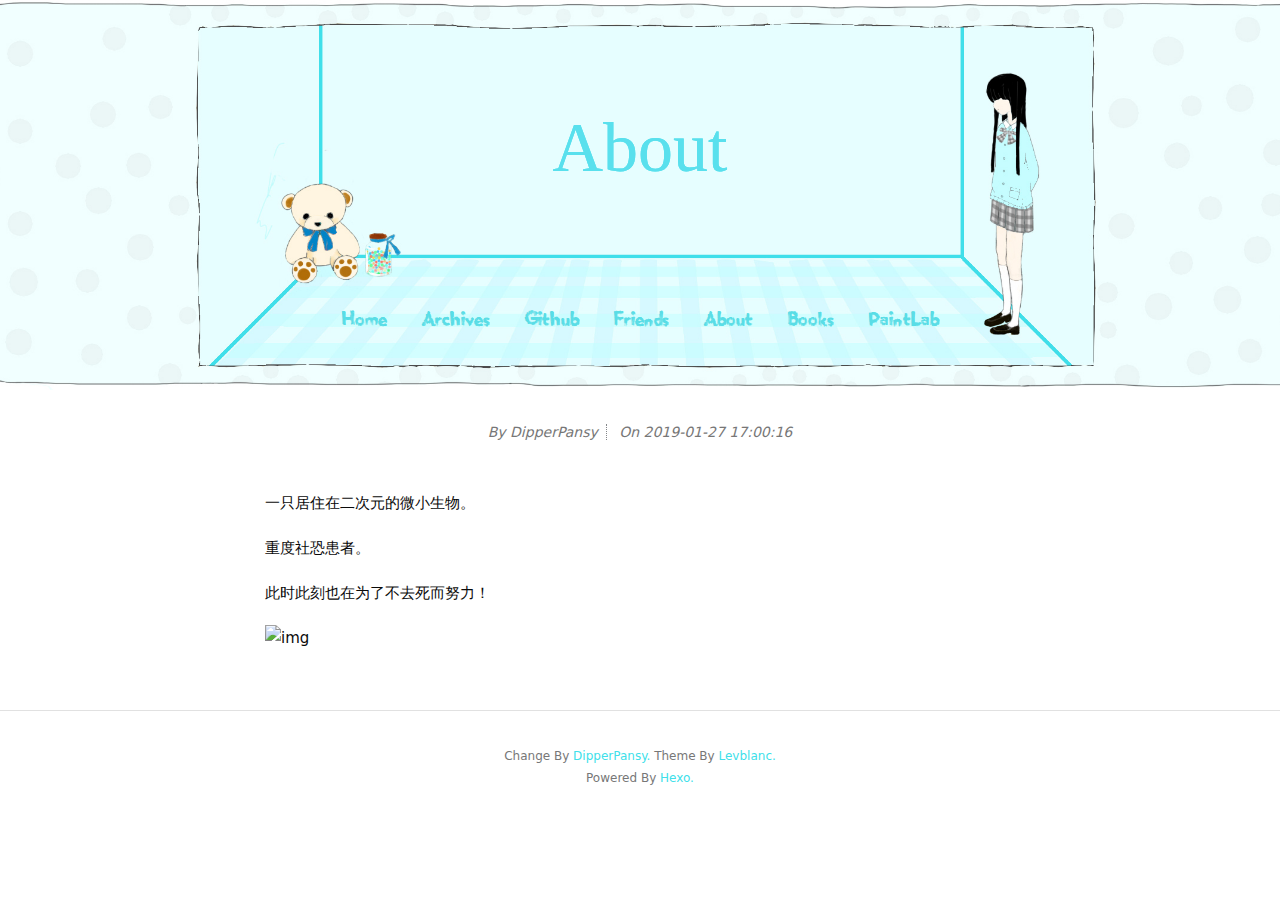
==== about/index.html @ c0ca9542 "Site updated: 2019-02-17 17:00:39" ====
<!DOCTYPE html>
<html>
  <!-- Html Head Tag-->
  <head><meta name="generator" content="Hexo 3.8.0">
  <meta charset="UTF-8">
  <meta http-equiv="X-UA-Compatible" content="IE=edge">
  <meta name="viewport" content="width=device-width, initial-scale=1">
  <meta name="description" content="">
  <meta name="author" content="DipperPansy">
  <!-- Open Graph Data -->
  <meta property="og:title" content="About">
  <meta property="og:description" content="">
  <meta property="og:site_name" content="DipperPansy">
  <meta property="og:type" content="article">
  <meta property="og:image" content="http://dipperpansy.com">
  
    <link rel="alternate" href="/atom.xml" title="DipperPansy" type="application/atom+xml">
  
  
    <link rel="icon" href="/favicon.png">
  

  <!-- Site Title -->
  <title>DipperPansy</title>

  <!-- Bootstrap CSS -->
  <link rel="stylesheet" href="/css/bootstrap.min.css">
  <!-- Custom CSS -->
  
  <link rel="stylesheet" href="/css/style.light.css">

  <!-- Google Analytics -->
  

</head>

  <body>
    <!-- Page Header -->


<header class="site-header header-background" style="background-image: url(/img/newbanner.jpg)">
  <div class="container">
    <div class="row">
      <div class="col-lg-8 col-lg-offset-2 col-md-10 col-md-offset-1">
        <div class="page-title with-background-image">
          <p class="title">About</p>
          <p class="subtitle"></p>
        </div>
        <div class="site-menu with-background-image">
          <ul>
            
              <li>
                <a href="/">
                  
                  Home
                  
                </a>
              </li>
            
              <li>
                <a href="/archives">
                  
                  Archives
                  
                </a>
              </li>
            
              <li>
                <a href="https://github.com/kongooo">
                  
                  Github
                  
                </a>
              </li>
            
              <li>
                <a href="/friends">
                  
                  Friends
                  
                </a>
              </li>
            
              <li>
                <a href="/about">
                  
                  About
                  
                </a>
              </li>
            
              <li>
                <a href="/books">
                  
                  Books
                  
                </a>
              </li>
            
              <li>
                <a href="/draw">
                  
                  PaintLab
                  
                </a>
              </li>
            
          </ul>
        </div>
      </div>
    </div>
  </div>
</header>

<article>
  <div class="container typo">
    <div class="row">
      <div class="col-lg-8 col-lg-offset-2 col-md-10 col-md-offset-1">
        <div class="post-info text-muted">
          
            <!-- Author -->
            <span class="author info">By DipperPansy</span>
          
          <!-- Date -->
          <span class="date-time info">On
            <span class="date">2019-01-27</span>
            <span class="time">17:00:16</span>
          </span>
          
        </div>
        <!-- Tags -->
        
        <!-- Post Main Content -->
        <div class="post-content">
          <p>一只居住在二次元的微小生物。</p>
<p>重度社恐患者。</p>
<p>此时此刻也在为了不去死而努力！</p>
<p><img src="http://b356.photo.store.qq.com/psb?/d8188ab8-ebd6-4b47-84d2-98b6460a6605/dzZFe7Zd6TpI4703HESlU5OGH*vWUTjAWkUQMgTzGok!/b/dGQBAAAAAAAA&amp;bo=OgM6AgAAAAAFByU!&amp;rf=viewer_4" alt="img"> </p>

        </div>
      </div>
    </div>
  </div>
</article>



    <!-- Footer -->
<footer>
  <div class="container">
    <div class="row">
      <div class="col-lg-8 col-lg-offset-2 col-md-10 col-md-offset-1">
        <p class="copyright text-muted">
        Change By <a target="_blank" href="https://github.com/kongooo">DipperPansy.</a>
          Theme By <a target="_blank" href="https://github.com/levblanc">Levblanc.</a>
        </p><p class="copyright text-muted">
          Powered By <a target="_blank" href="https://hexo.io/">Hexo.</a>
        </p>
      </div>
    </div>
  </div>
</footer>


    <!-- After Footer Scripts -->
<script src="/js/highlight.pack.js"></script>
<script>
  document.addEventListener("DOMContentLoaded", function(event) {
    var codeBlocks = Array.prototype.slice.call(document.getElementsByTagName('pre'))
    codeBlocks.forEach(function(block, index) {
      hljs.highlightBlock(block);
    });
  });
</script>

  </body>
</html>
---- css/style.light.css ----
/* basic colors */
/* theme colors */
/* modify value of $theme-color to get different theme colors */
/* typo.css from https://github.com/sofish/typo.css */

@charset "utf-8";

/* 防止用户自定义背景颜色对网页的影响，添加让用户可以自定义字体 */
html {
  color: #333;
  background: #fff;
  -webkit-text-size-adjust: 100%;
  -ms-text-size-adjust: 100%;
  text-rendering: optimizelegibility;
}

/* 如果你的项目仅支持 IE9+ | Chrome | Firefox 等，推荐在 <html> 中添加 .borderbox 这个 class */
html.borderbox *, html.borderbox *:before, html.borderbox *:after {
  -moz-box-sizing: border-box;
  -webkit-box-sizing: border-box;
  box-sizing: border-box;
}

/* 内外边距通常让各个浏览器样式的表现位置不同 */
body, dl, dt, dd, ul, ol, li, h1, h2, h3, h4, h5, h6, pre, code, form, fieldset, legend, input, textarea, p, blockquote, th, td, hr, button, article, aside, details, figcaption, figure, footer, header, menu, nav, section {
  margin: 0;
  padding: 0;
}

/* 重设 HTML5 标签, IE 需要在 js 中 createElement(TAG) */
article, aside, details, figcaption, figure, footer, header, menu, nav, section {
  display: block;
}

/* HTML5 媒体文件跟 img 保持一致 */
audio, canvas, video {
  display: inline-block;
}

/* 要注意表单元素并不继承父级 font 的问题 */
body, button, input, select, textarea {
  font: 300 1rem/1.8 PingFang SC, Lantinghei SC, Microsoft Yahei, Hiragino Sans GB, Microsoft Sans Serif, WenQuanYi Micro Hei, sans;
}

button::-moz-focus-inner,
input::-moz-focus-inner {
  padding: 0;
  border: 0;
}

/* 去掉各Table cell 的边距并让其边重合 */
table {
  border-collapse: collapse;
  border-spacing: 0;
}

/* 去除默认边框 */
fieldset, img {
  border: 0;
}

/* 块/段落引用 */
blockquote {
  position: relative;
  color: #999;
  font-weight: 400;
  border-left: 1px solid #1abc9c;
  padding-left: 1em;
  margin: 1em 3em 1em 2em;
}

@media only screen and ( max-width: 640px ) {
  blockquote {
    margin: 1em 0;
  }
}

/* Firefox 以外，元素没有下划线，需添加 */
acronym, abbr {
  border-bottom: 1px dotted;
  font-variant: normal;
}

/* 添加鼠标问号，进一步确保应用的语义是正确的（要知道，交互他们也有洁癖，如果你不去掉，那得多花点口舌） */
abbr {
  cursor: help;
}

/* 一致的 del 样式 */
del {
  text-decoration: line-through;
}

address, caption, cite, code, dfn, em, th, var {
  font-style: normal;
  font-weight: 400;
}

/* 去掉列表前的标识, li 会继承，大部分网站通常用列表来很多内容，所以应该当去 */
ul, ol {
  list-style: none;
}

/* 对齐是排版最重要的因素, 别让什么都居中 */
caption, th {
  text-align: left;
}

q:before, q:after {
  content: '';
}

/* 统一上标和下标 */
sub, sup {
  font-size: 75%;
  line-height: 0;
  position: relative;
}

:root sub, :root sup {
  vertical-align: baseline; /* for ie9 and other modern browsers */
}

sup {
  top: -0.5em;
}

sub {
  bottom: -0.25em;
}

/* 让链接在 hover 状态下显示下划线 */
// a {
//   color: #1abc9c;
// }

// a:hover {
//   text-decoration: underline;
// }

// .typo a {
//   border-bottom: 1px solid #1abc9c;
// }

// .typo a:hover {
//   border-bottom-color: #555;
//   color: #555;
//   text-decoration: none;
// }

/* 默认不显示下划线，保持页面简洁 */
ins, a {
  text-decoration: none;
}

/* 专名号：虽然 u 已经重回 html5 Draft，但在所有浏览器中都是可以使用的，
 * 要做到更好，向后兼容的话，添加 class="typo-u" 来显示专名号
 * 关于 <u> 标签：http://www.whatwg.org/specs/web-apps/current-work/multipage/text-level-semantics.html#the-u-element
 * 被放弃的是 4，之前一直搞错 http://www.w3.org/TR/html401/appendix/changes.html#idx-deprecated
 * 一篇关于 <u> 标签的很好文章：http://html5doctor.com/u-element/
 */
u, .typo-u {
  text-decoration: underline;
}

/* 标记，类似于手写的荧光笔的作用 */
mark {
  background: #fffdd1;
  border-bottom: 1px solid #ffedce;
  padding: 2px;
  margin: 0 5px;
}

/* 代码片断 */
pre, code, pre tt {
  font-family: Courier, 'Courier New', monospace;
}

pre {
  background: #f8f8f8;
  border: 1px solid #ddd;
  padding: 1em 1.5em;
  display: block;
  -webkit-overflow-scrolling: touch;
}

/* 一致化 horizontal rule */
hr {
  border: none;
  border-bottom: 1px solid #cfcfcf;
  margin-bottom: 0.8em;
  height: 10px;
}

/* 底部印刷体、版本等标记 */
small, .typo-small,
  /* 图片说明 */
figcaption {
  font-size: 0.9em;
  color: #888;
}

strong, b {
  font-weight: bold;
  color: #000;
}

/* 可拖动文件添加拖动手势 */
[draggable] {
  cursor: move;
}

.clearfix:before, .clearfix:after {
  content: "";
  display: table;
}

.clearfix:after {
  clear: both;
}

.clearfix {
  zoom: 1;
}

/* 强制文本换行 */
.textwrap, .textwrap td, .textwrap th {
  word-wrap: break-word;
  word-break: break-all;
}

.textwrap-table {
  table-layout: fixed;
}

/* 提供 serif 版本的字体设置: iOS 下中文自动 fallback 到 sans-serif */
.serif {
  font-family: Palatino, Optima, Georgia, serif;
}

/* 保证块/段落之间的空白隔行 */
.typo table, .typo p, .typo pre, .typo ul, .typo ol, .typo dl, .typo form, .typo hr,
.typo-p, .typo-pre, .typo-ul, .typo-ol, .typo-dl, .typo-form, .typo-hr, .typo-table, blockquote {
  margin-bottom: 1.2em
}

h1, h2, h3, h4, h5, h6 {
  font-family: PingFang SC, Verdana, Helvetica Neue, Microsoft Yahei, Hiragino Sans GB, Microsoft Sans Serif, WenQuanYi Micro Hei, sans-serif;
  font-weight: 100;
  color: #000;
  line-height: 1.35;
}

/* 标题应该更贴紧内容，并与其他块区分，margin 值要相应做优化 */
.typo h1, .typo h2, .typo h3, .typo h4, .typo h5, .typo h6,
.typo-h1, .typo-h2, .typo-h3, .typo-h4, .typo-h5, .typo-h6 {
  margin-top: 1.2em;
  margin-bottom: 0.6em;
  line-height: 1.35;
}

.typo h1, .typo-h1 {
  font-size: 2em;
}

.typo h2, .typo-h2 {
  font-size: 1.8em;
}

.typo h3, .typo-h3 {
  font-size: 1.6em;
}

.typo h4, .typo-h4 {
  font-size: 1.4em;
}

.typo h5, .typo h6, .typo-h5, .typo-h6 {
  font-size: 1.2em;
}

/* 在文章中，应该还原 ul 和 ol 的样式 */
.typo ul, .typo-ul {
  margin-left: 1.3em;
  list-style: disc;
}

.typo ol, .typo-ol {
  list-style: decimal;
  margin-left: 1.9em;
}

.typo li ul, .typo li ol, .typo-ul ul, .typo-ul ol, .typo-ol ul, .typo-ol ol {
  margin-bottom: 0.8em;
  margin-left: 2em;
}

.typo li ul, .typo-ul ul, .typo-ol ul {
  list-style: circle;
}

/* 同 ul/ol，在文章中应用 table 基本格式 */
// .typo table th,
// .typo table td,
.typo-table th,
.typo-table td,
.typo table caption {
  border: 1px solid #ddd;
  padding: 0.5em 1em;
  color: #666;
}


// .typo table th,
.typo-table th {
  background: #fbfbfb;
}

// .typo table thead th,
.typo-table thead th {
  background: #f1f1f1;
}

.typo table caption {
  border-bottom: none;
}

/* 去除 webkit 中 input 和 textarea 的默认样式  */
.typo-input, .typo-textarea {
  -webkit-appearance: none;
  border-radius: 0;
}

.typo-em, .typo em, legend, caption {
  color: #000;
  font-weight: inherit;
}

/* 着重号，只能在少量（少于100个字符）且全是全角字符的情况下使用 */
.typo-em {
  position: relative;
}

.typo-em:after {
  position: absolute;
  top: 0.65em;
  left: 0;
  width: 100%;
  overflow: hidden;
  white-space: nowrap;
  content: "・・・・・・・・・・・・・・・・・・・・・・・・・・・・・・・・・・・・・・・・・・・・・・・・・・・・・・・・・・・・・・・・・・・・・・・・・・・・・・・・・・・・・・・・・・・・・・・・・・・・";
}

/* Responsive images */
.typo img {
  max-width: 100%;
}

.hljs {
  display: block;
  overflow-x: auto;
  padding: 0.5em;
  background: #23241f;
}
.hljs,
.hljs-tag,
.hljs-subst {
  color: #f8f8f2;
}
.hljs-strong,
.hljs-emphasis {
  color: #a8a8a2;
}
.hljs-bullet,
.hljs-quote,
.hljs-number,
.hljs-regexp,
.hljs-literal,
.hljs-link {
  color: #ae81ff;
}
.hljs-code,
.hljs-title,
.hljs-section,
.hljs-selector-class {
  color: #a6e22e;
}
.hljs-strong {
  font-weight: bold;
}
.hljs-emphasis {
  font-style: italic;
}
.hljs-keyword,
.hljs-selector-tag,
.hljs-name,
.hljs-attr {
  color: #f92672;
}
.hljs-symbol,
.hljs-attribute {
  color: #66d9ef;
}
.hljs-params,
.hljs-class .hljs-title {
  color: #f8f8f2;
}
.hljs-string,
.hljs-type,
.hljs-built_in,
.hljs-builtin-name,
.hljs-selector-id,
.hljs-selector-attr,
.hljs-selector-pseudo,
.hljs-addition,
.hljs-variable,
.hljs-template-variable {
  color: #e6db74;
}
.hljs-comment,
.hljs-deletion,
.hljs-meta {
  color: #75715e;
}
.highlight {
  overflow: auto;
}
.highlight table {
  width: 100%;
  max-width: 100%;
}
.highlight pre {
  font-size: 0.8125rem;
}
.highlight .gutter {
  width: 5%;
  text-align: right;
}
.highlight .gutter pre {
  border-top: 0;
  border-bottom: 0;
  border-left: 0;
}
.highlight .code {
  width: 95%;
}
.highlight .code pre {
  border: 0;
}
code {
  color: #40dfea;
  padding: 0 0.1875rem;
  margin: 0 0.125rem;
  border-radius: 0.1875rem;
  background-color: #f0e8df;
}
@media only screen and (max-width: 414px) {
  .highlight pre {
    font-size: 0.75rem;
  }
}
html,
body {
  color: #0a0a0a;
  background-color: #fff;
  font-size: 100%; /* add PX (or original value) as backup */
  font-size: 100%;
}
a {
  color: #40dfea;
}
a:hover {
  text-decoration: none;
  color: #fff;
  background-color: #40dfea;
  transition: all 0.25s;
  cursor: pointer;
}
strong {
  color: #0a0a0a;
}
h1,
h2,
h3,
h4,
h5,
h6 {
  color: #0a0a0a;
}
.site-header {
  padding: 5rem 0;
  border-bottom: 1px solid #e1e1e1;
  margin-bottom: 1.875rem;
}
.site-header.header-background {
  border-bottom: 0;
  background-color: #808080;
  background-position: center center;
  background-attachment: scroll;
  -webkit-background-size: cover;
  -moz-background-size: cover;
  background-size: cover;
  -o-background-size: cover;
}
.site-header .page-title {
  color: #40dfea;
  text-align: center;
  text-shadow: 1px 1px 2px #0a0a0a;
}
.site-header .page-title.with-background-image {
  color: #fff;
  padding: 3.125rem 0;
}
.site-header .page-title .title {
  font-size: 2.25rem;
}
.site-menu {
  text-align: center;
  margin-top: 0rem;
  text-shadow: 3px 3px 3px #0a0a0a;
}
.site-menu ul {
  margin: 0 auto;
  padding: 0;
}
.site-menu ul > li {
  display: inline-block;
  margin-right: 0.625rem;
}
.site-menu ul > li:last-child {
  margin-right: 0;
}
.site-menu ul > li > a {
  padding: 0.1875rem 0.625rem;
  border-radius: 0.125rem;
}
.site-menu.with-background-image a {
  color: #fff;
}
@media only screen and (max-width: 414px) {
  .site-header .page-title.with-background-image {
    padding: 1.875rem 0;
  }
  .site-header .page-title .title {
    font-size: 1.375rem;
  }
  .site-menu {
    font-size: 1rem;
  }
  .site-menu ul li {
    margin-right: 0;
  }
  .site-menu ul li > a {
    padding: 0.1875rem 0.375rem;
  }
}
.post-item-wrapper {
  padding: 2.1875rem 0;
  border-bottom: 1px solid #e1e1e1;
  text-align: center;
  overflow: hidden;
}
.post-item-wrapper:last-child {
  border-bottom: none;
}
.post-item-wrapper .post-title {
  display: inline-block;
  padding: 0 0.625rem;
  margin-bottom: 1.25rem;
  font-size: 1.375rem;
  text-align: center;
  border-radius: 0.125rem;
}
.post-item-wrapper .post-excerpt {
  overflow: hidden;
}
.post-item-wrapper .date-and-category,
.post-item-wrapper .excerpt,
.post-item-wrapper .tags {
  float: left;
}
.post-item-wrapper .date-and-category,
.post-item-wrapper .tags {
  width: 14%;
}
.post-item-wrapper .excerpt {
  width: 64%;
  margin: 0 4%;
  font-size: 0.875rem;
  text-align: justify;
}
.post-item-wrapper .excerpt p {
  margin-bottom: 0;
}
.post-item-wrapper .date-and-category {
  font-size: 0.8125rem;
  text-align: center;
  border: 1px solid #40dfea;
  border-radius: 0.1875rem;
}
.post-item-wrapper .date-and-category .date,
.post-item-wrapper .date-and-category .categories {
  padding: 0.125rem 0;
}
.post-item-wrapper .date-and-category .date {
  color: #40dfea;
}
.post-item-wrapper .date-and-category .categories {
  color: #fff;
  background-color: #40dfea;
}
.post-item-wrapper .date-and-category .categories > a {
  color: #fff;
  background-color: #40dfea;
}
.post-item-wrapper .tags {
  overflow: hidden;
}
.post-item-wrapper .tags .untagged,
.post-item-wrapper .tags .tag {
  display: inline-block;
  font-size: 0.8125rem;
  padding: 0 0.3125rem;
  text-align: center;
  border: 1px solid #40dfea;
  border-radius: 0.1875rem;
}
.post-item-wrapper .tags .untagged {
  color: #40dfea;
}
@media only screen and (max-width: 768px) {
  .post-item-wrapper .date-and-category,
  .post-item-wrapper .tags {
    display: none;
  }
  .post-item-wrapper .excerpt {
    width: 100%;
    padding: 0 5%;
    margin: 0;
    float: none;
  }
  .post-item-wrapper .post-title {
    font-size: 1.125rem;
  }
}
.archive-item {
  margin-bottom: 1.25rem;
}
.archive-item .post-title {
  font-size: 1.25rem;
  padding: 0 0.3125rem;
  border-radius: 0.125rem;
}
.archive-item .date {
  font-size: 0.875rem;
  padding: 0 0.3125rem;
}
@media only screen and (max-width: 414px) {
  .archive-item .post-title {
    font-size: 1rem;
  }
  .archive-item .date {
    font-size: 0.875rem;
  }
}
.post-tags,
.post-info {
  font-size: 0.875rem;
  font-style: italic;
  text-align: center;
}
.post-info {
  margin-bottom: 0.3125rem;
}
.post-info .info {
  padding: 0 0.5rem;
  border-right: 1px dotted #85878a;
}
.post-info .info:last-child {
  border-right: none;
}
.post-info .categories a {
  padding: 0.125rem 0.25rem;
  border-radius: 0.125rem;
}
.post-tags {
  font-style: italic;
}
.post-tags > a {
  display: inline-block;
  padding: 0 0.25rem;
  margin-right: 0.125rem;
  border-radius: 0.125rem;
}
.post-content {
  padding-top: 2.5rem;
  padding-bottom: 2.5rem;
  font-size: 0.9375rem;
}
@media only screen and (max-width: 414px) {
  .post-tags,
  .post-info {
    font-size: 0.75rem;
  }
  .post-tags .info,
  .post-info .info {
    padding: 0 0.3125rem;
  }
  .post-tags .time,
  .post-info .time {
    display: none;
  }
  .post-content {
    font-size: 0.78125rem;
  }
}
footer {
  padding: 2.1875rem 0;
  border-top: 1px solid #e1e1e1;
  font-size: 0.75rem;
  text-align: center;
}
.pagination {
  display: block;
  text-align: center;
  overflow: hidden;
}
.pagination > li {
  display: inline-block;
}
.pagination > li > a {
  color: #40dfea;
  background-color: #fff;
  border: 1px solid #40dfea;
  border-radius: 0.1875rem;
}
.pagination > li > a:hover {
  color: #fff;
  background-color: #40dfea;
  border: 1px solid #40dfea;
}
.pagination > li > a span {
  display: inline-block;
}
@media only screen and (max-width: 414px) {
  .pagination {
    font-size: 0.875rem;
  }
}
@font-face {
  font-family: myfont;
  src: url("font/MicroBrew.ttf");
}
@font-face {
  font-family: child_font;
  src: url("font/Childs-Play.ttf");
}
@font-face {
  font-family: paint_font;
  src: url("font/MuseoSans_0.ttf");
}
@font-face {
  font-family: title_font;
  src: url("font/newFont.ttf");
}
@font-face {
  font-family: header_font;
  src: url("font/theFont.ttf");
}
.site-header .page-title.with-background-image {
  color: #59e0ed;
  padding-bottom: 100px;
  padding-top: 75px;
  font-family: header_font;
  text-shadow: 0px 0px;
}
.site-menu.with-background-image a {
  color: #59dde6;
}
.site-header .page-title .title {
  font-size: 70px;
}
.site-menu {
  text-shadow: 0px 0px;
  font-family: myfont;
  margin-top: -25px;
  font-size: 30px;
}
.site-menu.with-background-image a:hover {
  color: #12b1bc;
  background-color: transparent;
}
.header-background {
  height: 390px;
}
.site-header.header-background {
  padding-top: 10px;
}
.post-title {
  font-family: title_font;
  color: #808080;
}
.post-item-wrapper a:hover {
  color: #000;
}
.post-title:hover {
  color: #12b1bc;
  background-color: transparent;
}
.post-item-wrapper .post-title {
  font-size: 30px;
  margin: auto;
  color: #808080;
}
.post-item-wrapper .date-and-category {
  border: 0px;
  margin: auto;
}
.post-item-wrapper .date-and-category,
.post-item-wrapper .excerpt,
.post-item-wrapper .tags {
  float: none;
}
.post-item-wrapper .date-and-category .categories {
  background-color: transparent;
}
.post-item-wrapper .date-and-category .categories > a {
  background-color: transparent;
  color: #808080;
  font-family: title_font;
  font-size: 15px;
}
.post-item-wrapper .tags .untagged,
.post-item-wrapper .tags .tag {
  border: 0px;
  color: transparent;
}
.post-item-wrapper .date-and-category .date {
  float: left;
  font-family: title_font;
  font-size: 15px;
  color: #808080;
}
.post-item-wrapper .excerpt p {
  font-family: title_font;
  font-size: 20px;
  color: #808080;
}
.post-item-wrapper .excerpt {
  width: max-content;
}
.post-item-wrapper {
  background-image: url("/img/post_bg.png");
  background-position: center;
  background-size: cover;
  height: 300px;
  width: 1000px;
  padding-top: 60px;
  padding-left: 20px;
  margin-left: -20px;
  border-bottom: none;
}
.post-item-wrapper .date-and-category .categories a:hover {
  color: #000;
}
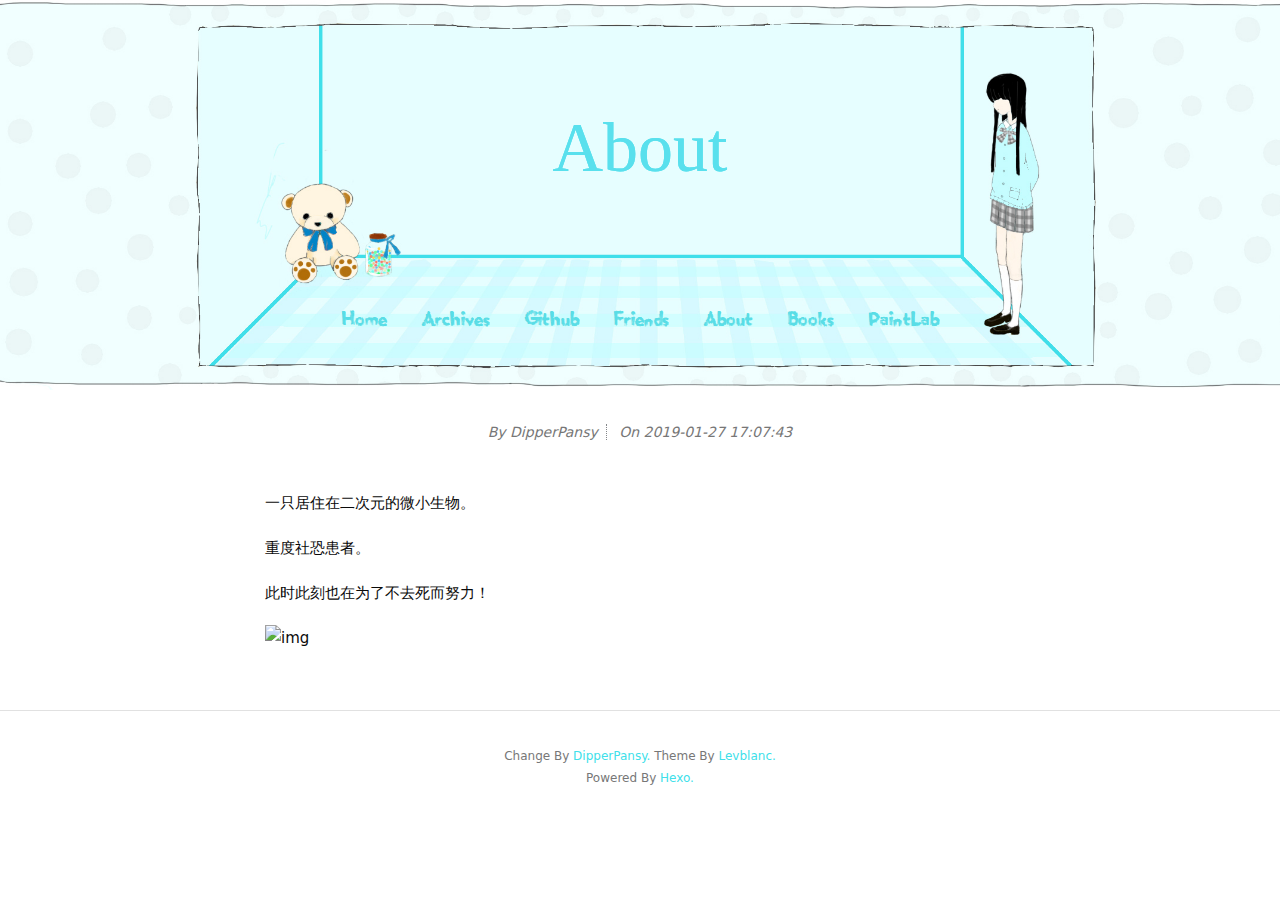
==== commit 1588e616: "Site updated: 2019-02-17 17:07:54" ====
--- a/about/index.html
+++ b/about/index.html
@@ -124,7 +124,7 @@
           <!-- Date -->
           <span class="date-time info">On
             <span class="date">2019-01-27</span>
-            <span class="time">17:00:16</span>
+            <span class="time">17:07:43</span>
           </span>
           
         </div>
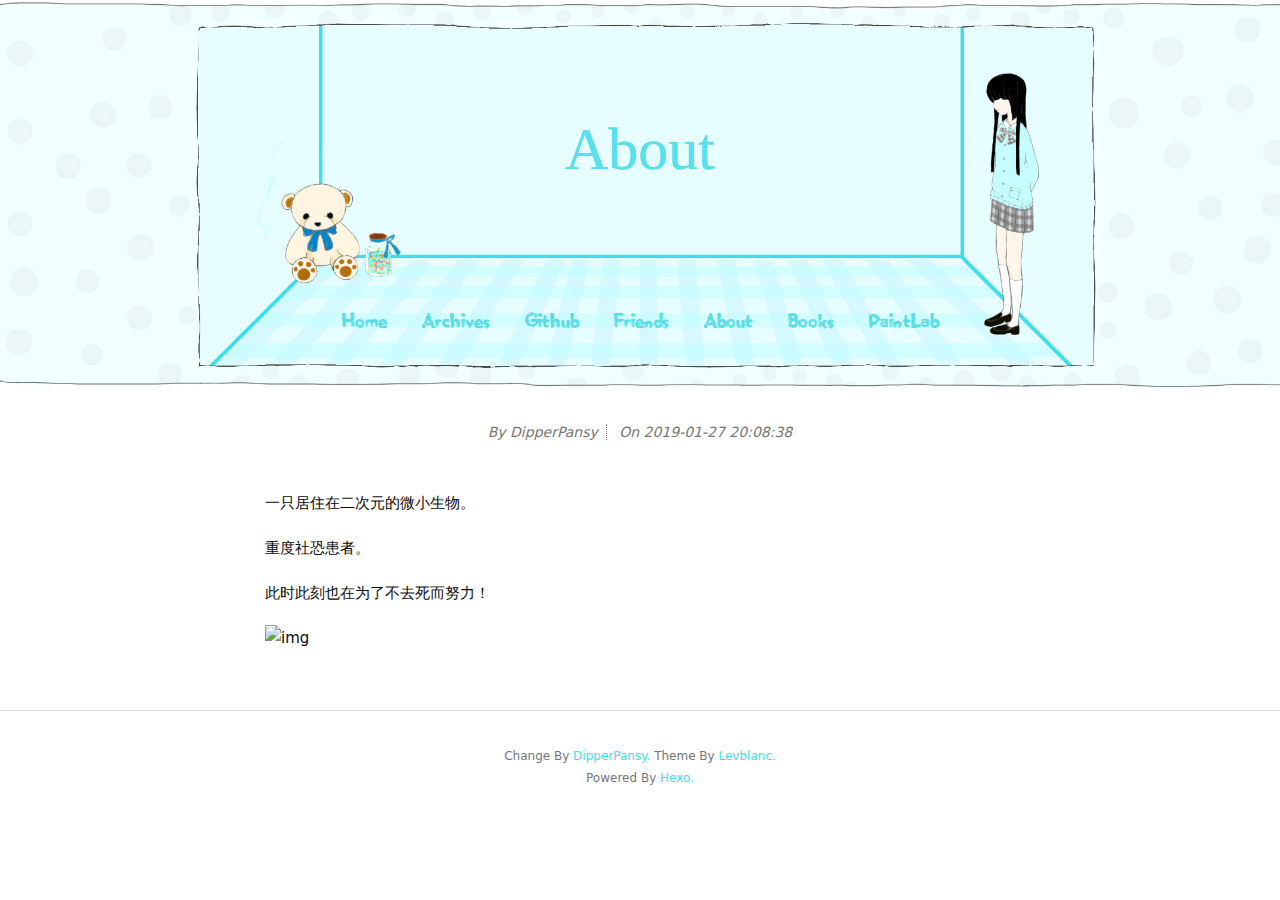
==== commit 49d9a129: "Site updated: 2019-02-17 20:09:02" ====
--- a/about/index.html
+++ b/about/index.html
@@ -124,7 +124,7 @@
           <!-- Date -->
           <span class="date-time info">On
             <span class="date">2019-01-27</span>
-            <span class="time">17:07:43</span>
+            <span class="time">20:08:38</span>
           </span>
           
         </div>
--- a/css/style.light.css
+++ b/css/style.light.css
@@ -770,7 +770,7 @@
 .site-header .page-title.with-background-image {
   color: #59e0ed;
   padding-bottom: 100px;
-  padding-top: 75px;
+  padding-top: 85px;
   font-family: header_font;
   text-shadow: 0px 0px;
 }
@@ -778,12 +778,12 @@
   color: #59dde6;
 }
 .site-header .page-title .title {
-  font-size: 70px;
+  font-size: 60px;
 }
 .site-menu {
   text-shadow: 0px 0px;
   font-family: myfont;
-  margin-top: -25px;
+  margin-top: -15px;
   font-size: 30px;
 }
 .site-menu.with-background-image a:hover {
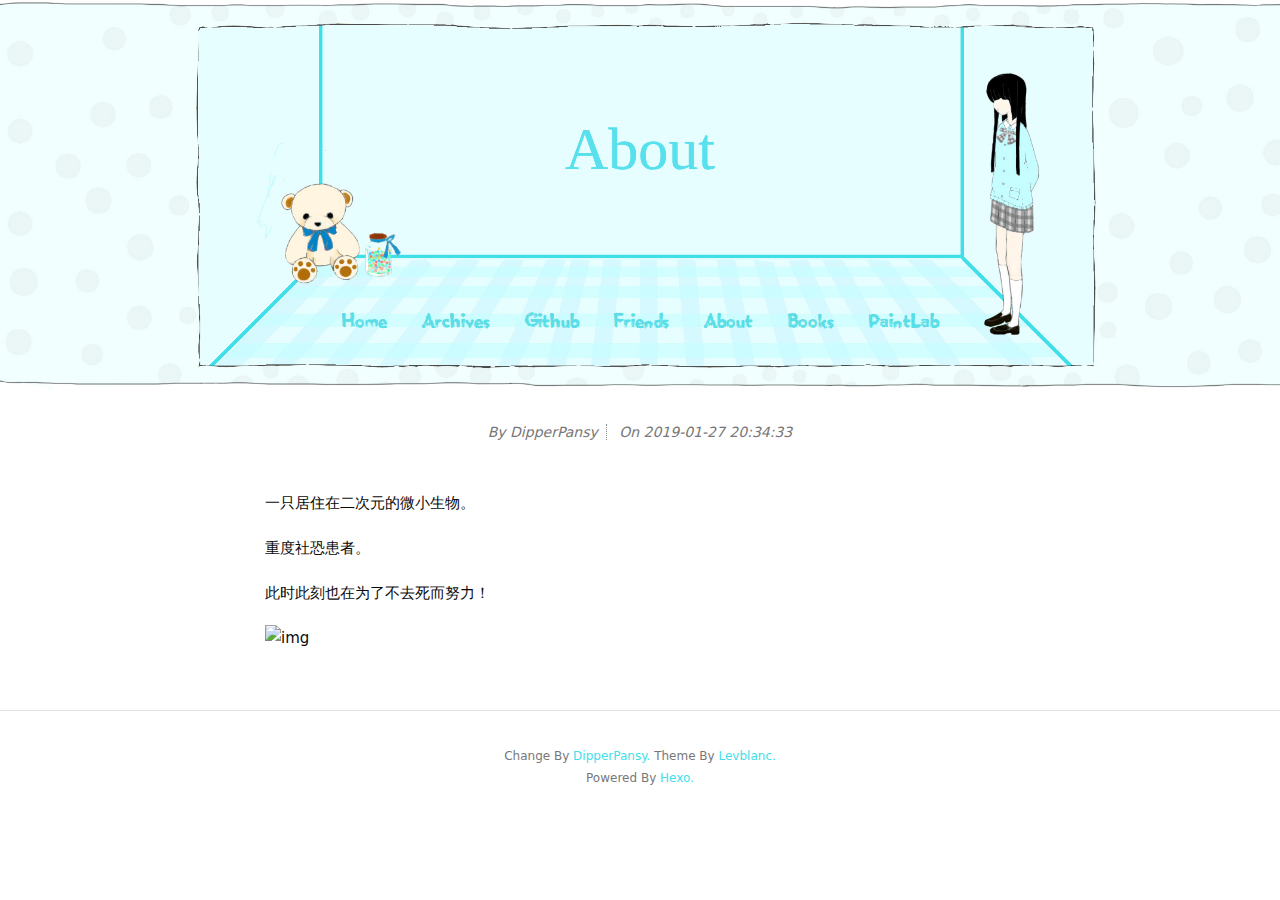
==== commit 0a2f9c96: "Site updated: 2019-02-17 20:34:51" ====
--- a/about/index.html
+++ b/about/index.html
@@ -124,7 +124,7 @@
           <!-- Date -->
           <span class="date-time info">On
             <span class="date">2019-01-27</span>
-            <span class="time">20:08:38</span>
+            <span class="time">20:34:33</span>
           </span>
           
         </div>
--- a/css/style.light.css
+++ b/css/style.light.css
@@ -771,7 +771,7 @@
   color: #59e0ed;
   padding-bottom: 100px;
   padding-top: 85px;
-  font-family: header_font;
+  font-family: header_font, KaiTi;
   text-shadow: 0px 0px;
 }
 .site-menu.with-background-image a {
@@ -797,7 +797,7 @@
   padding-top: 10px;
 }
 .post-title {
-  font-family: title_font;
+  font-family: title_font, KaiTi;
   color: #808080;
 }
 .post-item-wrapper a:hover {
@@ -827,7 +827,7 @@
 .post-item-wrapper .date-and-category .categories > a {
   background-color: transparent;
   color: #808080;
-  font-family: title_font;
+  font-family: title_font, KaiTi;
   font-size: 15px;
 }
 .post-item-wrapper .tags .untagged,
@@ -837,12 +837,12 @@
 }
 .post-item-wrapper .date-and-category .date {
   float: left;
-  font-family: title_font;
+  font-family: title_font, KaiTi;
   font-size: 15px;
   color: #808080;
 }
 .post-item-wrapper .excerpt p {
-  font-family: title_font;
+  font-family: title_font, KaiTi;
   font-size: 20px;
   color: #808080;
 }
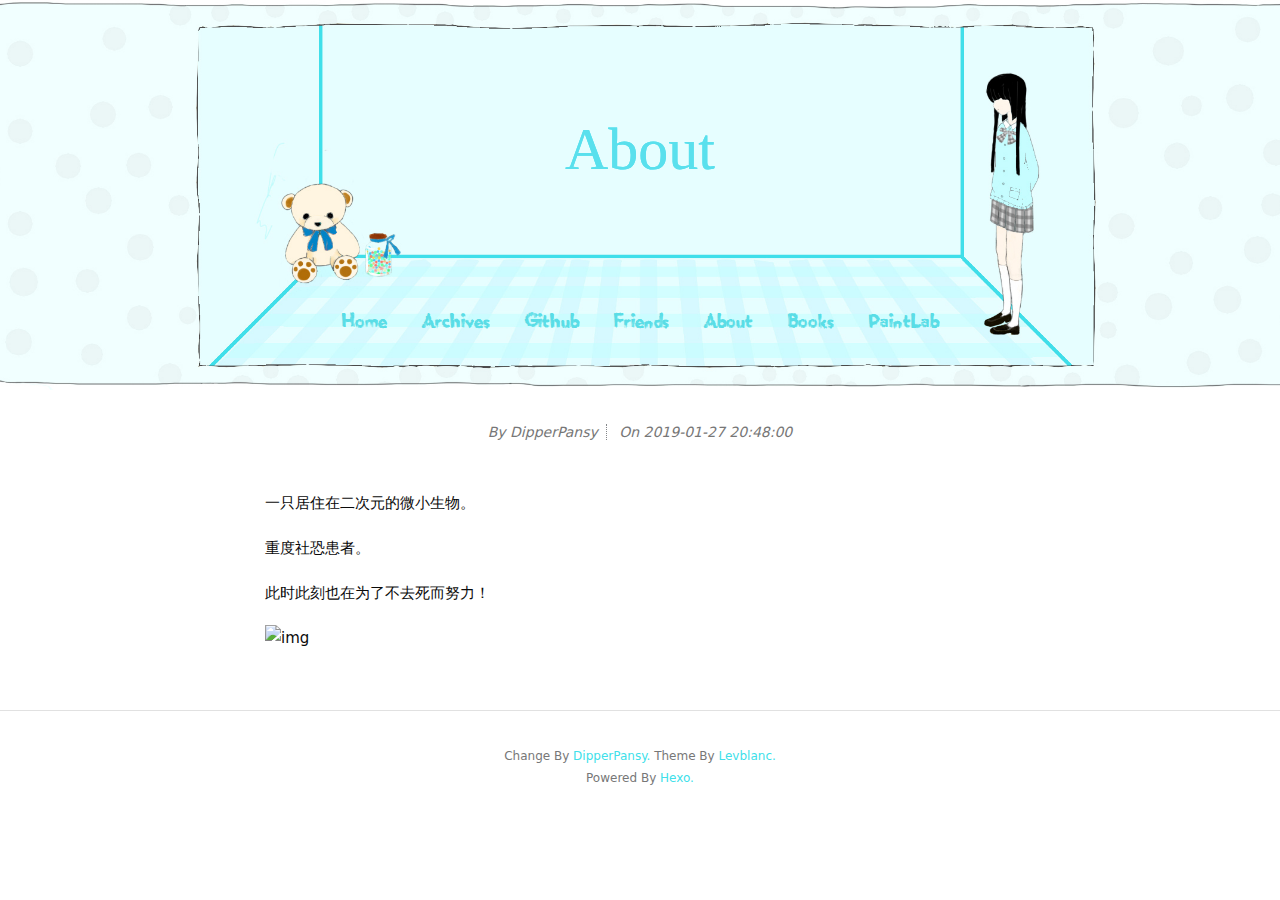
==== commit 645ab19c: "Site updated: 2019-02-17 20:48:07" ====
--- a/about/index.html
+++ b/about/index.html
@@ -124,7 +124,7 @@
           <!-- Date -->
           <span class="date-time info">On
             <span class="date">2019-01-27</span>
-            <span class="time">20:34:33</span>
+            <span class="time">20:48:00</span>
           </span>
           
         </div>
--- a/css/style.light.css
+++ b/css/style.light.css
@@ -782,7 +782,7 @@
 }
 .site-menu {
   text-shadow: 0px 0px;
-  font-family: myfont;
+  font-family: myfont, KaiTi;
   margin-top: -15px;
   font-size: 30px;
 }
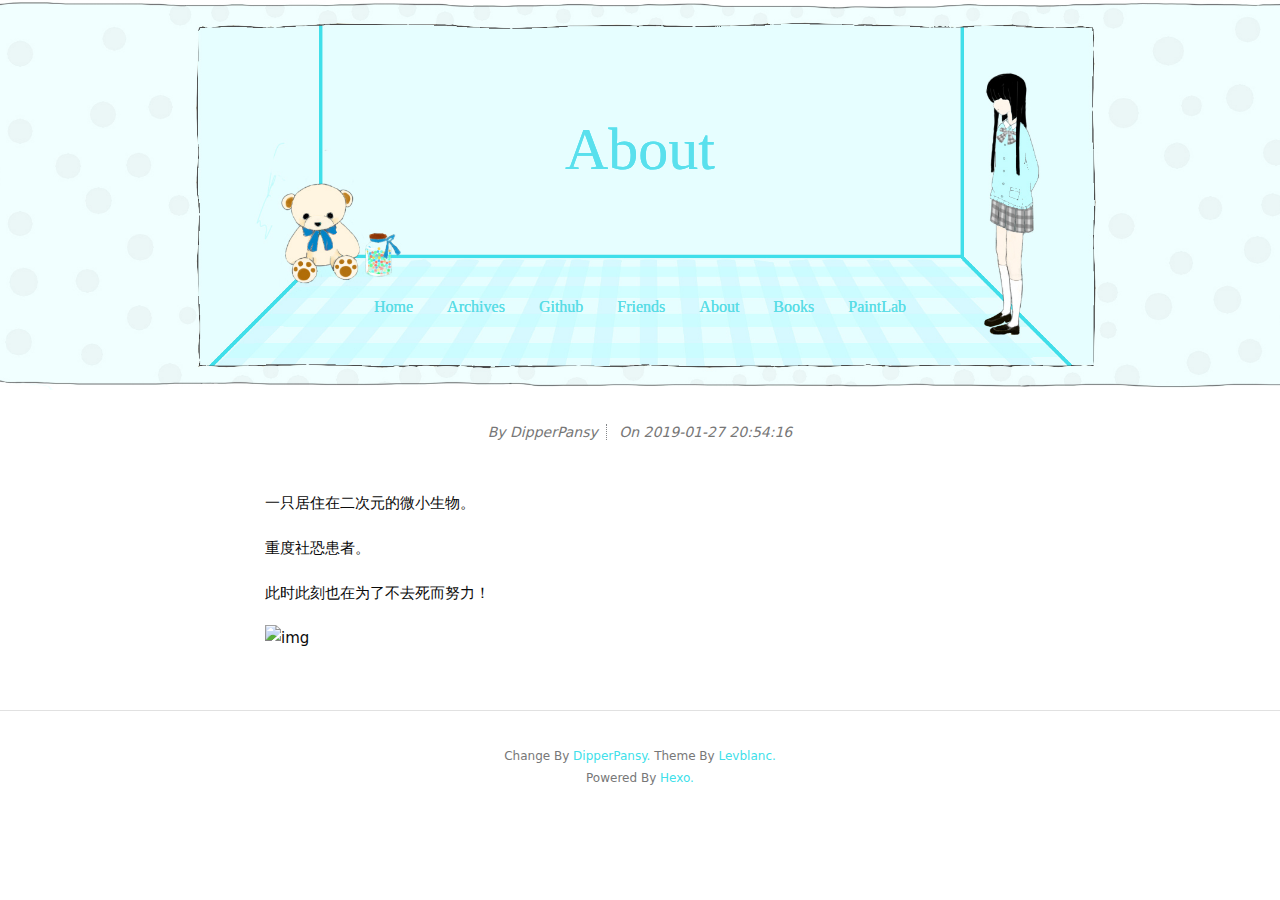
==== commit 2e0f54bb: "Site updated: 2019-02-17 20:54:23" ====
--- a/about/index.html
+++ b/about/index.html
@@ -124,7 +124,7 @@
           <!-- Date -->
           <span class="date-time info">On
             <span class="date">2019-01-27</span>
-            <span class="time">20:48:00</span>
+            <span class="time">20:54:16</span>
           </span>
           
         </div>
--- a/css/style.light.css
+++ b/css/style.light.css
@@ -782,9 +782,9 @@
 }
 .site-menu {
   text-shadow: 0px 0px;
-  font-family: myfont, KaiTi;
-  margin-top: -15px;
-  font-size: 30px;
+  font-family: header_font, KaiTi;
+  margin-top: -10px;
+  font-size: 16px;
 }
 .site-menu.with-background-image a:hover {
   color: #12b1bc;
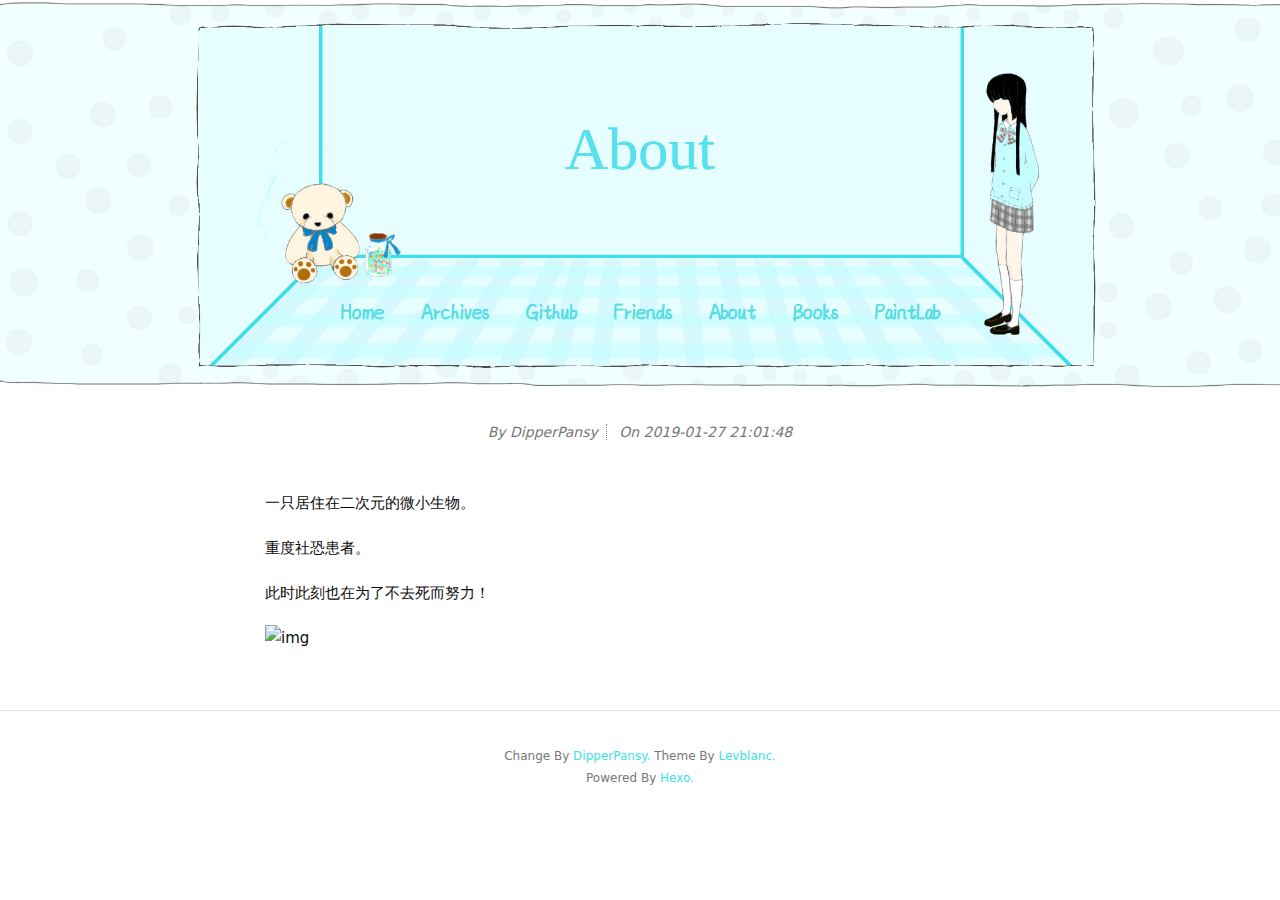
==== commit bb56c514: "Site updated: 2019-02-17 21:01:56" ====
--- a/about/index.html
+++ b/about/index.html
@@ -124,7 +124,7 @@
           <!-- Date -->
           <span class="date-time info">On
             <span class="date">2019-01-27</span>
-            <span class="time">20:54:16</span>
+            <span class="time">21:01:48</span>
           </span>
           
         </div>
--- a/css/style.light.css
+++ b/css/style.light.css
@@ -782,9 +782,10 @@
 }
 .site-menu {
   text-shadow: 0px 0px;
-  font-family: header_font, KaiTi;
+  font-family: title_font, Microsoft Yahei;
   margin-top: -10px;
-  font-size: 16px;
+  font-size: 20px;
+  font-weight: bold;
 }
 .site-menu.with-background-image a:hover {
   color: #12b1bc;
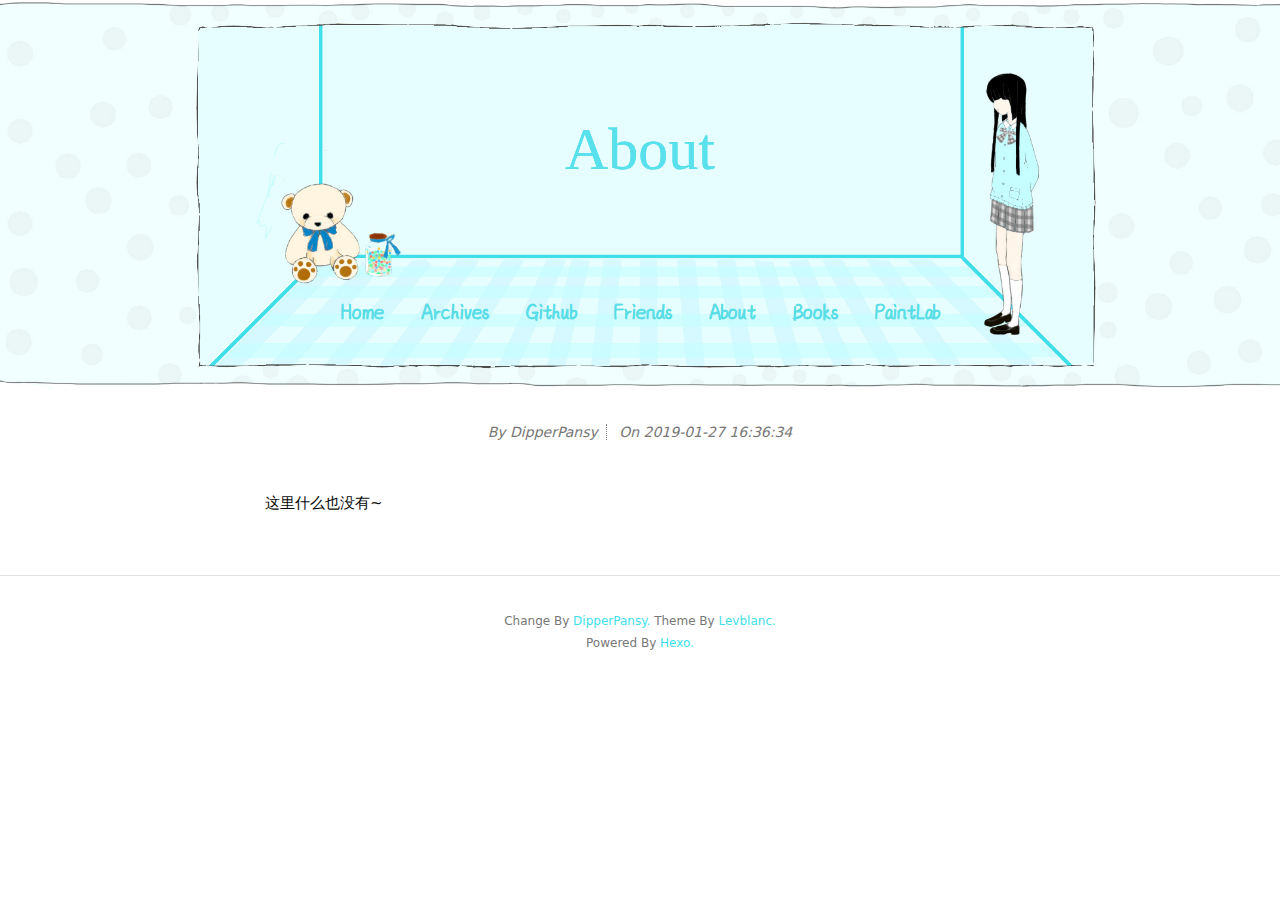
==== commit bae75b45: "Site updated: 2019-03-06 16:36:44" ====
--- a/about/index.html
+++ b/about/index.html
@@ -124,7 +124,7 @@
           <!-- Date -->
           <span class="date-time info">On
             <span class="date">2019-01-27</span>
-            <span class="time">21:01:48</span>
+            <span class="time">16:36:34</span>
           </span>
           
         </div>
@@ -132,10 +132,7 @@
         
         <!-- Post Main Content -->
         <div class="post-content">
-          <p>一只居住在二次元的微小生物。</p>
-<p>重度社恐患者。</p>
-<p>此时此刻也在为了不去死而努力！</p>
-<p><img src="http://b356.photo.store.qq.com/psb?/d8188ab8-ebd6-4b47-84d2-98b6460a6605/dzZFe7Zd6TpI4703HESlU5OGH*vWUTjAWkUQMgTzGok!/b/dGQBAAAAAAAA&amp;bo=OgM6AgAAAAAFByU!&amp;rf=viewer_4" alt="img"> </p>
+          <p>这里什么也没有~</p>
 
         </div>
       </div>
